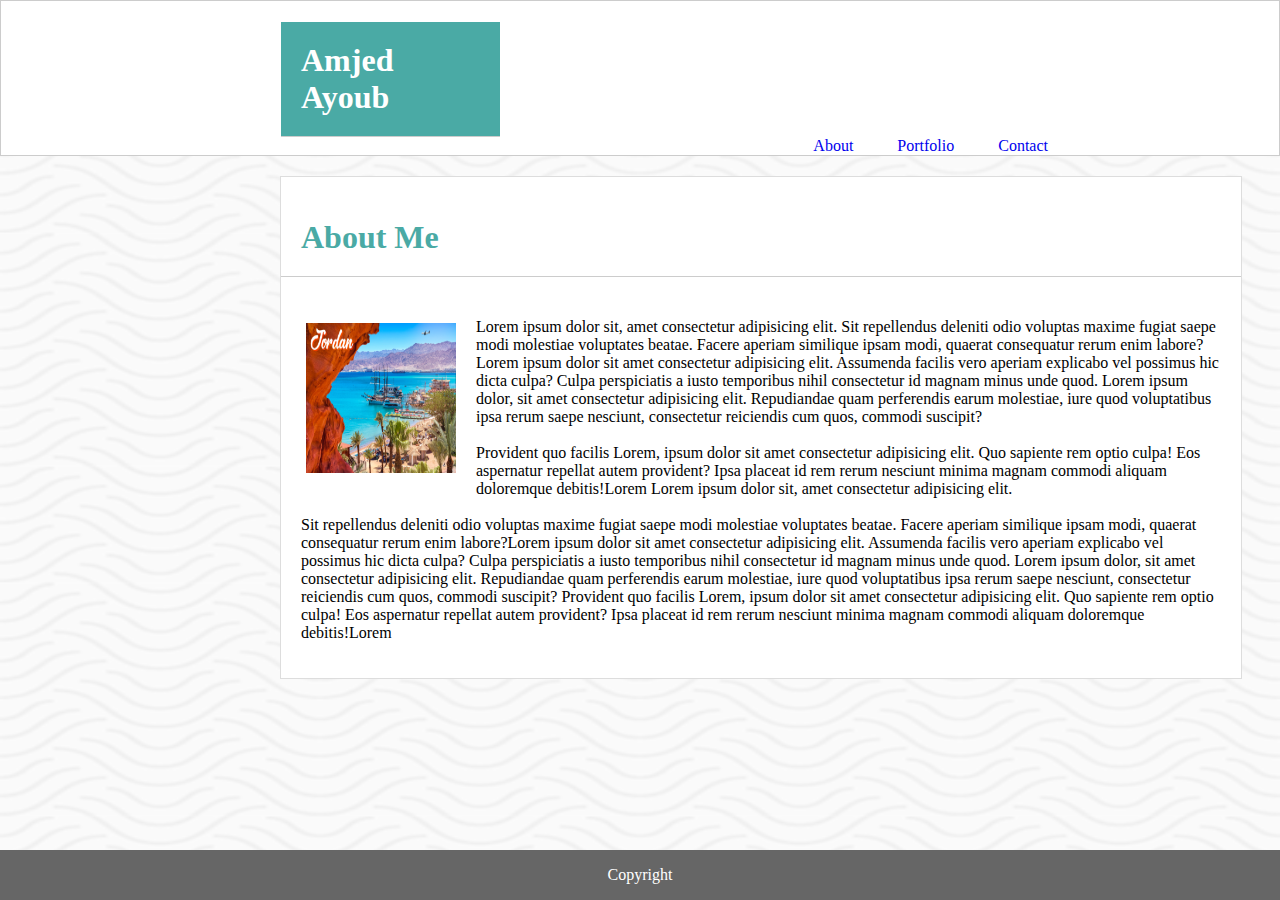
==== index.html @ 31de8960 "Basic start code" ====
<!DOCTYPE html>
<html lang="en">
<head>
    <meta charset="UTF-8">
    <meta name="viewport" content="width=device-width, initial-scale=1.0">
    <meta http-equiv="X-UA-Compatible" content="ie=edge">
    <title>Amjed Ayoub</title>
    <link rel="stylesheet" type="text/css" href="assets/css/style.css">
</head>
<body>
    <header>
        <h1 id="name">Amjed Ayoub</h1>
        <a id="about" href="index.html">About</a>
        <a id="port" href="portfolio.html">Portfolio</a>
        <a id="contact" href="contact.html">Contact</a>
        
    </header>
    <main>
        <h1>About Me</h1>
        <img id="pic" src="assets/images/p1.jpg" alt="picture of amjed ayoub">
        <p id="aboutp">
            Lorem ipsum dolor sit, amet consectetur adipisicing elit. Sit repellendus deleniti odio voluptas maxime fugiat saepe modi molestiae voluptates beatae. Facere aperiam similique ipsam modi, quaerat consequatur rerum enim labore?Lorem ipsum dolor sit amet consectetur adipisicing elit. Assumenda facilis vero aperiam explicabo vel possimus hic dicta culpa? Culpa perspiciatis a iusto temporibus nihil consectetur id magnam minus unde quod.
            Lorem ipsum dolor, sit amet consectetur adipisicing elit. Repudiandae quam perferendis earum molestiae, iure quod voluptatibus ipsa rerum saepe nesciunt, consectetur reiciendis cum quos, commodi suscipit?
            <br><br>
            Provident quo facilis Lorem, ipsum dolor sit amet consectetur adipisicing elit. Quo sapiente rem optio culpa! Eos aspernatur repellat autem provident? Ipsa placeat id rem rerum nesciunt minima magnam commodi aliquam doloremque debitis!Lorem
            Lorem ipsum dolor sit, amet consectetur adipisicing elit.
            <br><br>
            Sit repellendus deleniti odio voluptas maxime fugiat saepe modi molestiae voluptates beatae. Facere aperiam similique ipsam modi, quaerat consequatur rerum enim labore?Lorem ipsum dolor sit amet consectetur adipisicing elit. Assumenda facilis vero aperiam explicabo vel possimus hic dicta culpa? Culpa perspiciatis a iusto temporibus nihil consectetur id magnam minus unde quod.
            Lorem ipsum dolor, sit amet consectetur adipisicing elit. Repudiandae quam perferendis earum molestiae, iure quod voluptatibus ipsa rerum saepe nesciunt, consectetur reiciendis cum quos, commodi suscipit? Provident quo facilis Lorem, ipsum dolor sit amet consectetur adipisicing elit. Quo sapiente rem optio culpa! Eos aspernatur repellat autem provident? Ipsa placeat id rem rerum nesciunt minima magnam commodi aliquam doloremque debitis!Lorem
        </p>
    </main>
    <footer>
    <p id="foot">Copyright</p>
    </footer>
</body>
</html>
---- assets/css/style.css ----
header {
    background-color: #ffffff;
    border: 1px solid #cccccc;
    /* width: 960px; */
    /* margin-left: 250px; */
    }
    main {
        margin: 20px;
        clear: both;
        background-color: #ffffff;
        border: 1px solid #dddddd;
        width: 960px;
        margin-left: 280px;
    }
    body {
        margin: 0%;
        /* background-color: cornflowerblue; */
        background-image: url(../images/bg.png);
        background-size: 100% 100%;
    }
    footer {
        background-color: #666666;
        position: fixed;
        /* position:absolute; */
        bottom:0;
        margin-bottom: 0%;
        clear: both;
        overflow: auto;
        width: 100%;
    }
    a {
        text-decoration: none;
    }
    img {
        padding: 20px;
        width: 300px;
        height: 200px;
    }
    #name {
        padding: 20px;
        width: 14%;
        background-color: #4aaaa5;
        color: #ffffff;
        overflow: left;
        margin-left: 280px;
        margin-bottom: 0%;
    }
    #about {
        padding: 20px;
        overflow: right;
        margin-left: 62%;
        width: 10%;
        margin-top: 20%;
    }
    #contact {
        padding: 20px;
        overflow: right;
        width: 10%;
        margin-bottom: 20%;
    }
    #port {
        padding: 20px;
        width: 10%;
        overflow: right;
        margin-bottom: 20%;
    }
    #pic {
        padding: 20px;
        width: 150px;
        height: 150px;
        float: left;
        margin-left: 5px;
        margin-top: 5px;
    }
    #aboutp {
        padding: 20px;
    }
    h1{
        padding: 20px;
        color:  #4aaaa5;
        border-bottom: 1px solid #cccccc; 
    }
    #foot{
        color: #ffffff;
        text-align: center;
    }
    .pic1 {
        /* justify-content: space-evenly; */
    }
    .pic2 {
        /* display: flex; */
        /* justify-content: space-evenly; */
    }
    .pic3 {
        margin-right: 500px;
    }
    .portmain 
    {
     
        display: flex;
    flex-wrap: wrap;
    align-content: space-between;
    justify-content: space-evenly;
    }
    .textpic {
        padding: 20px;
        background-color: #4aaaa5;
        position: relative;
        bottom: 110px;
        box-sizing: border-box;
        width: 300px;
        left: 20px;
        text-align: center;
        color: #ffffff;
    }
    form {
        padding: 20px;
    }
    #ntext, #etext {
        width: 920px;
    }
    #mtext {
        height: 150px;
        width: 920px;
    }
    #submit {
        background-color: #4aaaa5;
        color: #ffffff;
        width: 100px;
        height: 30px;
    }
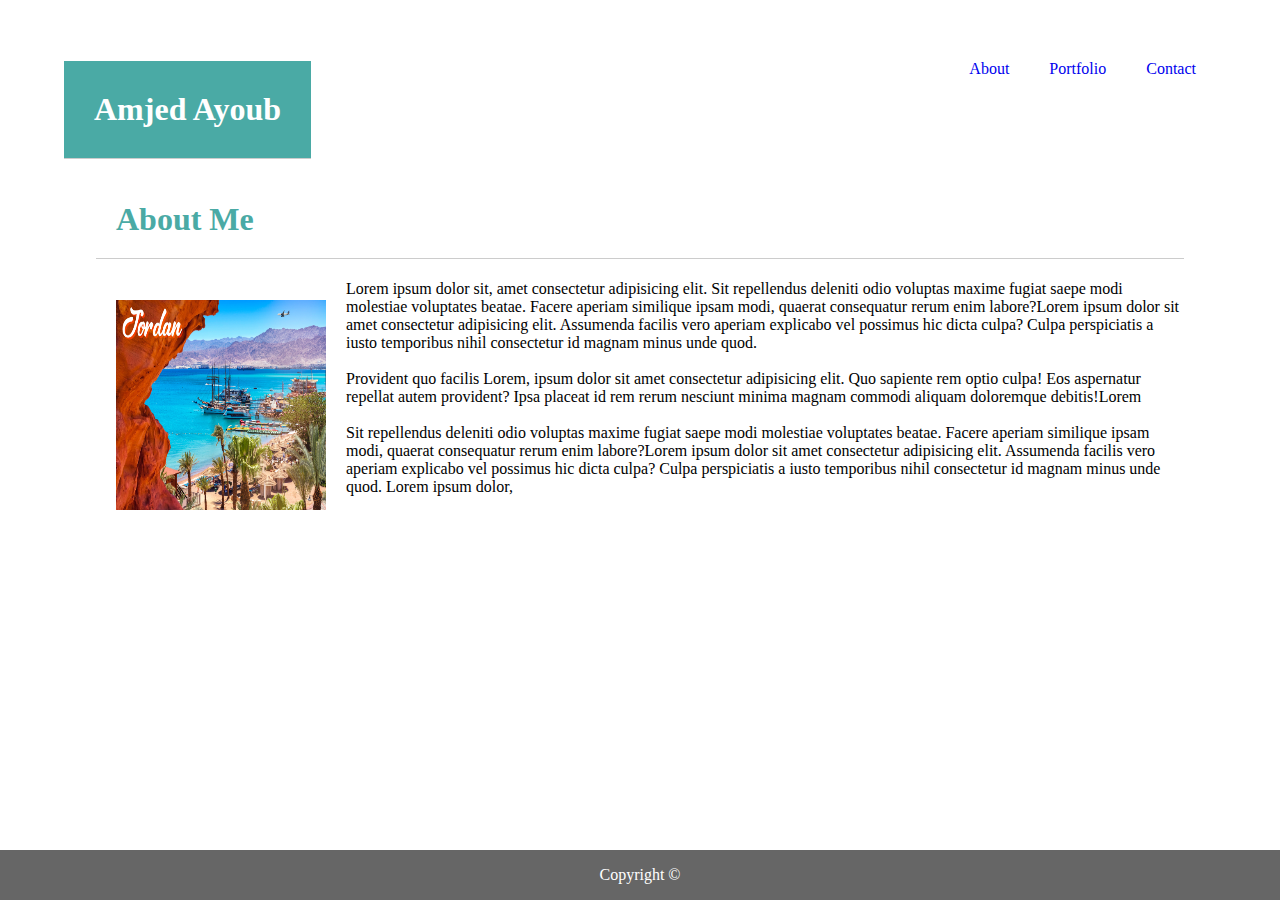
==== commit 16ed837c: "@ media first change" ====
--- a/index.html
+++ b/index.html
@@ -1,5 +1,6 @@
 <!DOCTYPE html>
 <html lang="en">
+
 <head>
     <meta charset="UTF-8">
     <meta name="viewport" content="width=device-width, initial-scale=1.0">
@@ -7,30 +8,41 @@
     <title>Amjed Ayoub</title>
     <link rel="stylesheet" type="text/css" href="assets/css/style.css">
 </head>
+
 <body>
-    <header>
+    <div class="wrapper" id="header">
         <h1 id="name">Amjed Ayoub</h1>
+        <a id="contact" href="contact.html">Contact</a>
+        <a id="port" href="portfolio.html">Portfolio</a>
         <a id="about" href="index.html">About</a>
-        <a id="port" href="portfolio.html">Portfolio</a>
-        <a id="contact" href="contact.html">Contact</a>
-        
-    </header>
-    <main>
-        <h1>About Me</h1>
-        <img id="pic" src="assets/images/p1.jpg" alt="picture of amjed ayoub">
-        <p id="aboutp">
-            Lorem ipsum dolor sit, amet consectetur adipisicing elit. Sit repellendus deleniti odio voluptas maxime fugiat saepe modi molestiae voluptates beatae. Facere aperiam similique ipsam modi, quaerat consequatur rerum enim labore?Lorem ipsum dolor sit amet consectetur adipisicing elit. Assumenda facilis vero aperiam explicabo vel possimus hic dicta culpa? Culpa perspiciatis a iusto temporibus nihil consectetur id magnam minus unde quod.
-            Lorem ipsum dolor, sit amet consectetur adipisicing elit. Repudiandae quam perferendis earum molestiae, iure quod voluptatibus ipsa rerum saepe nesciunt, consectetur reiciendis cum quos, commodi suscipit?
-            <br><br>
-            Provident quo facilis Lorem, ipsum dolor sit amet consectetur adipisicing elit. Quo sapiente rem optio culpa! Eos aspernatur repellat autem provident? Ipsa placeat id rem rerum nesciunt minima magnam commodi aliquam doloremque debitis!Lorem
-            Lorem ipsum dolor sit, amet consectetur adipisicing elit.
-            <br><br>
-            Sit repellendus deleniti odio voluptas maxime fugiat saepe modi molestiae voluptates beatae. Facere aperiam similique ipsam modi, quaerat consequatur rerum enim labore?Lorem ipsum dolor sit amet consectetur adipisicing elit. Assumenda facilis vero aperiam explicabo vel possimus hic dicta culpa? Culpa perspiciatis a iusto temporibus nihil consectetur id magnam minus unde quod.
-            Lorem ipsum dolor, sit amet consectetur adipisicing elit. Repudiandae quam perferendis earum molestiae, iure quod voluptatibus ipsa rerum saepe nesciunt, consectetur reiciendis cum quos, commodi suscipit? Provident quo facilis Lorem, ipsum dolor sit amet consectetur adipisicing elit. Quo sapiente rem optio culpa! Eos aspernatur repellat autem provident? Ipsa placeat id rem rerum nesciunt minima magnam commodi aliquam doloremque debitis!Lorem
-        </p>
-    </main>
+    </div>
+    <!-- <main> -->
+        <div class="wrapper" id="main">
+            <h1 id="start">About Me</h1>
+            <img id="pic" src="assets/images/p1.jpg" alt="picture of amjed ayoub">
+            <p id="aboutp">
+                Lorem ipsum dolor sit, amet consectetur adipisicing elit. Sit repellendus deleniti odio voluptas maxime
+                fugiat saepe modi molestiae voluptates beatae. Facere aperiam similique ipsam modi, quaerat consequatur
+                rerum enim labore?Lorem ipsum dolor sit amet consectetur adipisicing elit. Assumenda facilis vero
+                aperiam explicabo vel possimus hic dicta culpa? Culpa perspiciatis a iusto temporibus nihil consectetur
+                id magnam minus unde quod.
+                <br><br>
+                Provident quo facilis Lorem, ipsum dolor sit amet consectetur adipisicing elit. Quo sapiente rem optio
+                culpa! Eos aspernatur repellat autem provident? Ipsa placeat id rem rerum nesciunt minima magnam commodi
+                aliquam doloremque debitis!Lorem
+                <br><br>
+                Sit repellendus deleniti odio voluptas maxime fugiat saepe modi molestiae voluptates beatae. Facere
+                aperiam similique ipsam modi, quaerat consequatur rerum enim labore?Lorem ipsum dolor sit amet
+                consectetur adipisicing elit. Assumenda facilis vero aperiam explicabo vel possimus hic dicta culpa?
+                Culpa perspiciatis a iusto temporibus nihil consectetur id magnam minus unde quod.
+                Lorem ipsum dolor,
+            </p>
+        </div>
+
+    <!-- </main> -->
     <footer>
-    <p id="foot">Copyright</p>
+        <p id="foot">Copyright &copy;</p>
     </footer>
 </body>
+
 </html>--- a/assets/css/style.css
+++ b/assets/css/style.css
@@ -1,24 +1,29 @@
+
+* {
+    box-sizing: border-box;
+  }
+
 header {
     background-color: #ffffff;
     border: 1px solid #cccccc;
     /* width: 960px; */
     /* margin-left: 250px; */
-    }
-    main {
-        margin: 20px;
-        clear: both;
-        background-color: #ffffff;
-        border: 1px solid #dddddd;
-        width: 960px;
-        margin-left: 280px;
-    }
-    body {
-        margin: 0%;
+}
+.wrapper {
+      /* Box-model */
+      width: 85%;
+    
+      /* Positioning */
+      margin: 40px auto;
+}
+
+body {
+    margin: 0%;
         /* background-color: cornflowerblue; */
-        background-image: url(../images/bg.png);
-        background-size: 100% 100%;
-    }
-    footer {
+        /* background-image: url(../images/bg.png); */
+        /* background-size: 100% 100%; */
+}
+footer {
         background-color: #666666;
         position: fixed;
         /* position:absolute; */
@@ -32,48 +37,47 @@
         text-decoration: none;
     }
     img {
-        padding: 20px;
-        width: 300px;
-        height: 200px;
+        /* padding: 20px; */
+        width: 450px;
+        height: 250px;
     }
     #name {
-        padding: 20px;
-        width: 14%;
+        padding: 30px;
+        /* width: 14%; */
         background-color: #4aaaa5;
         color: #ffffff;
-        overflow: left;
-        margin-left: 280px;
-        margin-bottom: 0%;
+        float: left;
+        /* margin-left: 280px; */
+        /* margin-bottom: 0%; */
+    }
+
+    #contact {
+        padding: 20px;
+        float: right;
+        /* width: 10%; */
+        /* margin-bottom: 20%; */
+    }
+    #port {
+        padding: 20px;
+        /* width: 10%; */
+        /* overflow: right; */
+        /* margin-bottom: 20%; */
+        float: right;
     }
     #about {
         padding: 20px;
-        overflow: right;
-        margin-left: 62%;
-        width: 10%;
-        margin-top: 20%;
-    }
-    #contact {
-        padding: 20px;
-        overflow: right;
-        width: 10%;
-        margin-bottom: 20%;
-    }
-    #port {
-        padding: 20px;
-        width: 10%;
-        overflow: right;
-        margin-bottom: 20%;
+        float: right;
+        /* margin-left: 62%; */
+        /* width: 10%; */
+        /* margin-top: 20%; */
     }
     #pic {
         padding: 20px;
-        width: 150px;
-        height: 150px;
+        width: 250px;
+        height: 250px;
         float: left;
-        margin-left: 5px;
-        margin-top: 5px;
-    }
-    #aboutp {
-        padding: 20px;
+        /* margin-left: 5px; */
+        /* margin-top: 5px; */
     }
     h1{
         padding: 20px;
@@ -84,23 +88,20 @@
         color: #ffffff;
         text-align: center;
     }
-    .pic1 {
-        /* justify-content: space-evenly; */
-    }
-    .pic2 {
-        /* display: flex; */
-        /* justify-content: space-evenly; */
-    }
-    .pic3 {
-        margin-right: 500px;
-    }
-    .portmain 
-    {
-     
-        display: flex;
-    flex-wrap: wrap;
-    align-content: space-between;
-    justify-content: space-evenly;
+#start {
+    clear: both;
+}
+#header {
+    width: 90%;
+  
+    /* Positioning */
+    margin: 40px auto;
+}
+    .portmain {     
+        display: inline-flex;
+        flex-wrap: wrap;
+        align-content: center;
+        justify-content: space-evenly;
     }
     .textpic {
         padding: 20px;
@@ -108,8 +109,8 @@
         position: relative;
         bottom: 110px;
         box-sizing: border-box;
-        width: 300px;
-        left: 20px;
+        width: auto;
+        /* left: 20px; */
         text-align: center;
         color: #ffffff;
     }
@@ -117,15 +118,95 @@
         padding: 20px;
     }
     #ntext, #etext {
-        width: 920px;
+        width: 90%;
     }
     #mtext {
         height: 150px;
-        width: 920px;
+        width: 90%;
     }
     #submit {
         background-color: #4aaaa5;
         color: #ffffff;
         width: 100px;
         height: 30px;
-    }+    }
+
+    #main{
+        margin-bottom: 200px;
+    }
+    @media screen and (max-width: 980px) {
+      /* The body's bg color will be #333 */
+    /* body{background-color: lawngreen;} */
+      /* The wrapper's width will be 600px */
+      .wrapper {
+        width: 80%;
+      }
+      #header {
+      width: 85%;
+      }
+      .portmain {    
+          align-content: flex-start;
+      }
+
+    }
+    
+    @media screen and (max-width: 768px) {
+      /* The body's bg color will be #333 */
+      /* body{background-color: rgb(65, 29, 131);} */
+      /* The wrapper's width will be 600px */
+      .wrapper {
+        width: 80%;
+      }
+    #header {
+    width: 85%;
+    }
+    }
+
+    @media screen and (max-width: 640px) {
+        /* body{background-color: rgb(187, 62, 145);} */
+      /* The wrapper's width will be 600px */
+      .wrapper {
+        width: 85%;
+      }
+      #header {
+      width: 90%;
+      margin:auto 5px;
+      }
+      #aboutp{
+          clear: both;
+      } 
+      #name {
+        padding: 10px;
+        float: none;
+        width: fit-content;
+    }
+
+    #contact {
+        padding: 5px;
+        float: none;
+    }
+    #port {
+        padding: 5px;
+        float: none;
+    }
+    #about {
+        padding: 5px;
+        float: none;
+
+    }
+    img 
+    {
+        width: 350px;
+        height: 200px;
+
+    }
+    #pic {
+        padding-top: 5px;
+        margin-top: 5px;
+    }
+    #start {
+        padding: 5px;
+        margin-top: 5px;
+    }
+
+    }
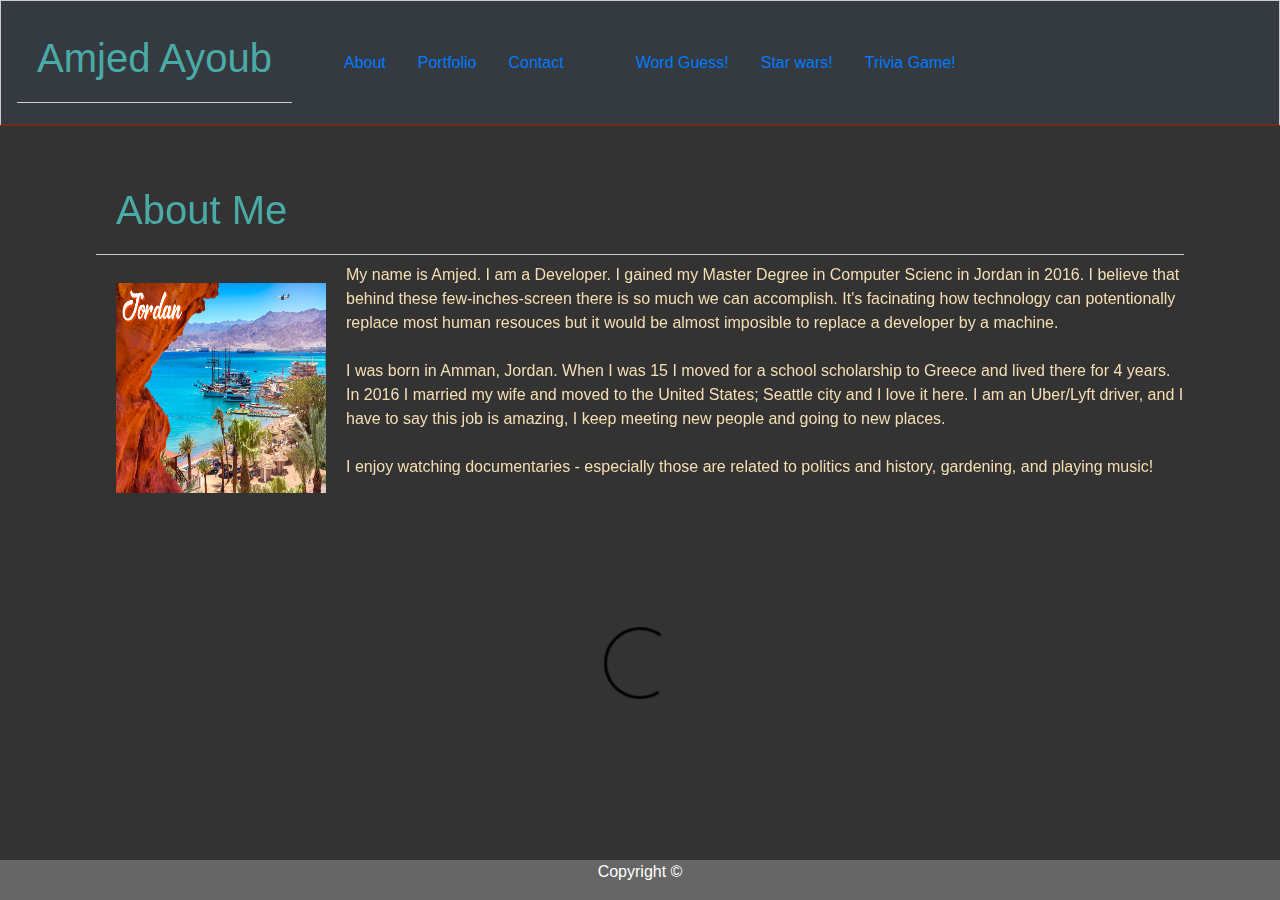
==== commit 313672b1: "add link to read me" ====
--- a/index.html
+++ b/index.html
@@ -6,43 +6,80 @@
     <meta name="viewport" content="width=device-width, initial-scale=1.0">
     <meta http-equiv="X-UA-Compatible" content="ie=edge">
     <title>Amjed Ayoub</title>
+    <link rel="stylesheet" href="https://stackpath.bootstrapcdn.com/bootstrap/4.3.1/css/bootstrap.min.css" integrity="sha384-ggOyR0iXCbMQv3Xipma34MD+dH/1fQ784/j6cY/iJTQUOhcWr7x9JvoRxT2MZw1T" crossorigin="anonymous">
+    <link rel="stylesheet" href="https://cdnjs.cloudflare.com/ajax/libs/font-awesome/4.7.0/css/font-awesome.min.css">
+    <link href="https://fonts.googleapis.com/css?family=Courgette|Gloria+Hallelujah|Monoton|Satisfy|Tangerine&display=swap" rel="stylesheet">
     <link rel="stylesheet" type="text/css" href="assets/css/style.css">
 </head>
 
 <body>
-    <div class="wrapper" id="header">
+    <header>
+    <nav class="navbar navbar-expand-lg navbar-dark bg-dark">
+        <a class="navbar-brand" href="index.html">
+            <h1>Amjed Ayoub</h1>
+        </a>
+        <button class="navbar-toggler" data-toggle="collapse" data-target="#navbarSupportedContent" aria-controls="navbarSupportedContent" aria-expanded="false" aria-label="Toggle navigation">
+                <span class="navbar-toggler-icon"></span>
+            </button>
+        <div class="collapse navbar-collapse" id="navbarSupportedContent">
+            <form class="form-inline my-2 my-lg-0">
+                <ul class="nav justify-content-end">
+                    <li class="nav-item">
+                        <a class="nav-link" href="index.html">About</a>
+                    </li>
+                    <li class="nav-item">
+                        <a class="nav-link" href="portfolio.html">Portfolio</a>
+                    </li>
+                    <li class="nav-item">
+                        <a class="nav-link" href="contact.html">Contact</a>
+                    </li>
+                </ul>
+            </form>
+            <form class="form-inline my-2 my-lg-0">
+                <ul class="nav justify-content-end">
+                    <li class="nav-item">
+                        <a class="nav-link gamebtn" href="https://amjedayoub.github.io/Word-Guess-Game/" target="_blank">Word Guess!</a>
+                    </li>
+                    <li class="nav-item">
+                        <a class="nav-link gamebtn" href="https://amjedayoub.github.io/Unit-4-Game/" target="_blank">Star wars!</a>
+                    </li>
+                    <li class="nav-item">
+                        <a class="nav-link  gamebtn" href="https://amjedayoub.github.io/TriviaGame/" target="_blank">Trivia Game!</a>
+                    </li>
+                </ul>
+            </form>
+        </div>
+    </nav>
+    </header>
+    <video autoplay muted loop id="myVideo" autoplay="true" class="asset-card__film" controls="controls" controlslist="nodownload" data-alt="Stock Video Clip Stock Footage Video" src="https://media.gettyimages.com/videos/big-data-conceptual-simulation-video-id854764956"></video>
+
+    <!-- <div class="wrapper" id="header">
         <h1 id="name">Amjed Ayoub</h1>
         <a id="contact" href="contact.html">Contact</a>
         <a id="port" href="portfolio.html">Portfolio</a>
         <a id="about" href="index.html">About</a>
+    </div> -->
+    <!-- <main> -->
+    <div class="wrapper" id="main">
+        <h1 id="start">About Me</h1>
+        <img id="pic" src="assets/images/p1.jpg" alt="picture of amjed ayoub">
+        <p id="aboutp">
+            My name is Amjed. I am a Developer. I gained my Master Degree in Computer Scienc in Jordan in 2016. I believe that behind these few-inches-screen there is so much we can accomplish. It's facinating how technology can potentionally replace most human resouces but it would be almost imposible to replace a developer by a machine.
+            <br><br>
+            I was born in Amman, Jordan. When I was 15 I moved for a school scholarship to Greece and lived there for 4 years. In 2016 I married my wife and moved to the United States; Seattle city and I love it here. I am an Uber/Lyft
+            driver, and I have to say this job is amazing, I keep meeting new people and going to new places.
+            <br><br> 
+            I enjoy watching documentaries - especially those are related to politics and history, gardening, and playing music!
+        </p>
     </div>
-    <!-- <main> -->
-        <div class="wrapper" id="main">
-            <h1 id="start">About Me</h1>
-            <img id="pic" src="assets/images/p1.jpg" alt="picture of amjed ayoub">
-            <p id="aboutp">
-                Lorem ipsum dolor sit, amet consectetur adipisicing elit. Sit repellendus deleniti odio voluptas maxime
-                fugiat saepe modi molestiae voluptates beatae. Facere aperiam similique ipsam modi, quaerat consequatur
-                rerum enim labore?Lorem ipsum dolor sit amet consectetur adipisicing elit. Assumenda facilis vero
-                aperiam explicabo vel possimus hic dicta culpa? Culpa perspiciatis a iusto temporibus nihil consectetur
-                id magnam minus unde quod.
-                <br><br>
-                Provident quo facilis Lorem, ipsum dolor sit amet consectetur adipisicing elit. Quo sapiente rem optio
-                culpa! Eos aspernatur repellat autem provident? Ipsa placeat id rem rerum nesciunt minima magnam commodi
-                aliquam doloremque debitis!Lorem
-                <br><br>
-                Sit repellendus deleniti odio voluptas maxime fugiat saepe modi molestiae voluptates beatae. Facere
-                aperiam similique ipsam modi, quaerat consequatur rerum enim labore?Lorem ipsum dolor sit amet
-                consectetur adipisicing elit. Assumenda facilis vero aperiam explicabo vel possimus hic dicta culpa?
-                Culpa perspiciatis a iusto temporibus nihil consectetur id magnam minus unde quod.
-                Lorem ipsum dolor,
-            </p>
-        </div>
 
     <!-- </main> -->
     <footer>
         <p id="foot">Copyright &copy;</p>
     </footer>
+    <script src="https://code.jquery.com/jquery-3.4.1.slim.min.js" integrity="sha384-J6qa4849blE2+poT4WnyKhv5vZF5SrPo0iEjwBvKU7imGFAV0wwj1yYfoRSJoZ+n" crossorigin="anonymous"></script>
+<script src="https://cdn.jsdelivr.net/npm/popper.js@1.16.0/dist/umd/popper.min.js" integrity="sha384-Q6E9RHvbIyZFJoft+2mJbHaEWldlvI9IOYy5n3zV9zzTtmI3UksdQRVvoxMfooAo" crossorigin="anonymous"></script>
+<script src="https://stackpath.bootstrapcdn.com/bootstrap/4.4.1/js/bootstrap.min.js" integrity="sha384-wfSDF2E50Y2D1uUdj0O3uMBJnjuUD4Ih7YwaYd1iqfktj0Uod8GCExl3Og8ifwB6" crossorigin="anonymous"></script>
 </body>
 
 </html>--- a/assets/css/style.css
+++ b/assets/css/style.css
@@ -1,186 +1,228 @@
-
 * {
     box-sizing: border-box;
-  }
+}
+
+nav {
+    z-index: 9;
+}
 
 header {
     background-color: #ffffff;
     border: 1px solid #cccccc;
+    border-bottom: 2px solid #752b0d;
     /* width: 960px; */
     /* margin-left: 250px; */
 }
+
 .wrapper {
-      /* Box-model */
-      width: 85%;
-    
-      /* Positioning */
-      margin: 40px auto;
+    /* Box-model */
+    width: 85%;
+    /* Positioning */
+    margin: 40px auto;
 }
 
 body {
     margin: 0%;
-        /* background-color: cornflowerblue; */
-        /* background-image: url(../images/bg.png); */
-        /* background-size: 100% 100%; */
-}
+    /* background-color: cornflowerblue; */
+    /* background-image: url(../images/bg.png); */
+    /* background-size: 100% 100%; */
+    background-color: rgb(15, 16, 17);
+    color: wheat;
+    /* <img alt="CU Shot of white smoke " class="gallery-asset__thumb gallery-mosaic-asset__thumb" src="https://media.gettyimages.com/videos/shot-of-white-smoke-video-id179623581?s=640x640"> */
+    /* background-image: url(https://encrypted-tbn0.gstatic.cohttps://media.gettyimages.com/videos/shot-of-white-smoke-video-id179623581?s=640x640); */
+    /* background-clip: border-box; */
+    background-size: 100% 100%;
+}
+
 footer {
-        background-color: #666666;
-        position: fixed;
-        /* position:absolute; */
-        bottom:0;
-        margin-bottom: 0%;
-        clear: both;
-        overflow: auto;
-        width: 100%;
-    }
-    a {
-        text-decoration: none;
-    }
-    img {
-        /* padding: 20px; */
-        width: 450px;
-        height: 250px;
-    }
-    #name {
-        padding: 30px;
-        /* width: 14%; */
-        background-color: #4aaaa5;
-        color: #ffffff;
-        float: left;
-        /* margin-left: 280px; */
-        /* margin-bottom: 0%; */
-    }
-
-    #contact {
-        padding: 20px;
-        float: right;
-        /* width: 10%; */
-        /* margin-bottom: 20%; */
-    }
-    #port {
-        padding: 20px;
-        /* width: 10%; */
-        /* overflow: right; */
-        /* margin-bottom: 20%; */
-        float: right;
-    }
-    #about {
-        padding: 20px;
-        float: right;
-        /* margin-left: 62%; */
-        /* width: 10%; */
-        /* margin-top: 20%; */
-    }
-    #pic {
-        padding: 20px;
-        width: 250px;
-        height: 250px;
-        float: left;
-        /* margin-left: 5px; */
-        /* margin-top: 5px; */
-    }
-    h1{
-        padding: 20px;
-        color:  #4aaaa5;
-        border-bottom: 1px solid #cccccc; 
-    }
-    #foot{
-        color: #ffffff;
-        text-align: center;
-    }
+    background-color: #666666;
+    position: fixed;
+    /* position:absolute; */
+    bottom: 0;
+    margin-bottom: 0%;
+    clear: both;
+    overflow: auto;
+    width: 100%;
+}
+
+a {
+    text-decoration: none;
+}
+
+img {
+    /* padding: 20px; */
+    width: 450px;
+    height: 250px;
+}
+
+h5 {
+    padding: 20px;
+    color: #cf4c18;
+}
+
+#name {
+    padding: 30px;
+    /* width: 14%; */
+    background-color: #4aaaa5;
+    color: #ffffff;
+    float: left;
+    /* margin-left: 280px; */
+    /* margin-bottom: 0%; */
+}
+
+#contact {
+    padding: 20px;
+    float: right;
+    /* width: 10%; */
+    /* margin-bottom: 20%; */
+}
+
+#port {
+    padding: 20px;
+    /* width: 10%; */
+    /* overflow: right; */
+    /* margin-bottom: 20%; */
+    float: right;
+}
+
+#about {
+    padding: 20px;
+    float: right;
+    /* margin-left: 62%; */
+    /* width: 10%; */
+    /* margin-top: 20%; */
+}
+
+#pic {
+    padding: 20px;
+    width: 250px;
+    height: 250px;
+    float: left;
+    /* margin-left: 5px; */
+    /* margin-top: 5px; */
+}
+
+h1 {
+    padding: 20px;
+    color: #4aaaa5;
+    border-bottom: 1px solid #cccccc;
+}
+
+#foot {
+    color: #ffffff;
+    text-align: center;
+}
+
 #start {
     clear: both;
 }
+
 #header {
     width: 90%;
-  
     /* Positioning */
     margin: 40px auto;
 }
-    .portmain {     
-        display: inline-flex;
-        flex-wrap: wrap;
-        align-content: center;
-        justify-content: space-evenly;
-    }
-    .textpic {
-        padding: 20px;
-        background-color: #4aaaa5;
-        position: relative;
-        bottom: 110px;
-        box-sizing: border-box;
-        width: auto;
-        /* left: 20px; */
-        text-align: center;
-        color: #ffffff;
-    }
-    form {
-        padding: 20px;
-    }
-    #ntext, #etext {
+
+.portmain {
+    display: inline-flex;
+    flex-wrap: wrap;
+    align-content: center;
+    justify-content: space-evenly;
+}
+
+.textpic {
+    padding: 20px;
+    background-color: #4aaaa5;
+    position: relative;
+    bottom: 110px;
+    box-sizing: border-box;
+    width: auto;
+    /* left: 20px; */
+    text-align: center;
+    color: #ffffff;
+}
+
+form {
+    padding: 20px;
+}
+
+#ntext,
+#etext {
+    width: 90%;
+}
+
+#mtext {
+    height: 150px;
+    width: 90%;
+}
+
+#submit {
+    background-color: #4aaaa5;
+    color: #ffffff;
+    width: 100px;
+    height: 30px;
+}
+
+#main {
+    margin-bottom: 200px;
+}
+
+#myVideo {
+    position: fixed;
+    z-index: -1;
+    /* right: 100px; */
+    top: 0;
+    /* left: 100px; */
+    /* margin-top: 10%; */
+    min-width: 100%;
+    Min-height: 150%;
+}
+
+@media screen and (max-width: 980px) {
+    /* The body's bg color will be #333 */
+    /* body{background-color: lawngreen;} */
+    /* The wrapper's width will be 600px */
+    .wrapper {
+        width: 80%;
+    }
+    #header {
+        width: 85%;
+    }
+    .portmain {
+        align-content: flex-start;
+    }
+}
+
+@media screen and (max-width: 768px) {
+    /* The body's bg color will be #333 */
+    /* body{background-color: rgb(65, 29, 131);} */
+    /* The wrapper's width will be 600px */
+    .wrapper {
+        width: 80%;
+    }
+    #header {
+        width: 85%;
+    }
+}
+
+@media screen and (max-width: 640px) {
+    /* body{background-color: rgb(187, 62, 145);} */
+    /* The wrapper's width will be 600px */
+    .wrapper {
+        width: 85%;
+    }
+    #header {
         width: 90%;
-    }
-    #mtext {
-        height: 150px;
-        width: 90%;
-    }
-    #submit {
-        background-color: #4aaaa5;
-        color: #ffffff;
-        width: 100px;
-        height: 30px;
-    }
-
-    #main{
-        margin-bottom: 200px;
-    }
-    @media screen and (max-width: 980px) {
-      /* The body's bg color will be #333 */
-    /* body{background-color: lawngreen;} */
-      /* The wrapper's width will be 600px */
-      .wrapper {
-        width: 80%;
-      }
-      #header {
-      width: 85%;
-      }
-      .portmain {    
-          align-content: flex-start;
-      }
-
-    }
-    
-    @media screen and (max-width: 768px) {
-      /* The body's bg color will be #333 */
-      /* body{background-color: rgb(65, 29, 131);} */
-      /* The wrapper's width will be 600px */
-      .wrapper {
-        width: 80%;
-      }
-    #header {
-    width: 85%;
-    }
-    }
-
-    @media screen and (max-width: 640px) {
-        /* body{background-color: rgb(187, 62, 145);} */
-      /* The wrapper's width will be 600px */
-      .wrapper {
-        width: 85%;
-      }
-      #header {
-      width: 90%;
-      margin:auto 5px;
-      }
-      #aboutp{
-          clear: both;
-      } 
-      #name {
+        margin: auto 5px;
+    }
+    #aboutp {
+        clear: both;
+    }
+    #name {
         padding: 10px;
         float: none;
         width: fit-content;
     }
-
     #contact {
         padding: 5px;
         float: none;
@@ -192,13 +234,11 @@
     #about {
         padding: 5px;
         float: none;
-
-    }
-    img 
-    {
-        width: 350px;
+    }
+    img {
+        width: 300px;
         height: 200px;
-
+        margin-left: 0%;
     }
     #pic {
         padding-top: 5px;
@@ -208,5 +248,4 @@
         padding: 5px;
         margin-top: 5px;
     }
-
-    }
+}